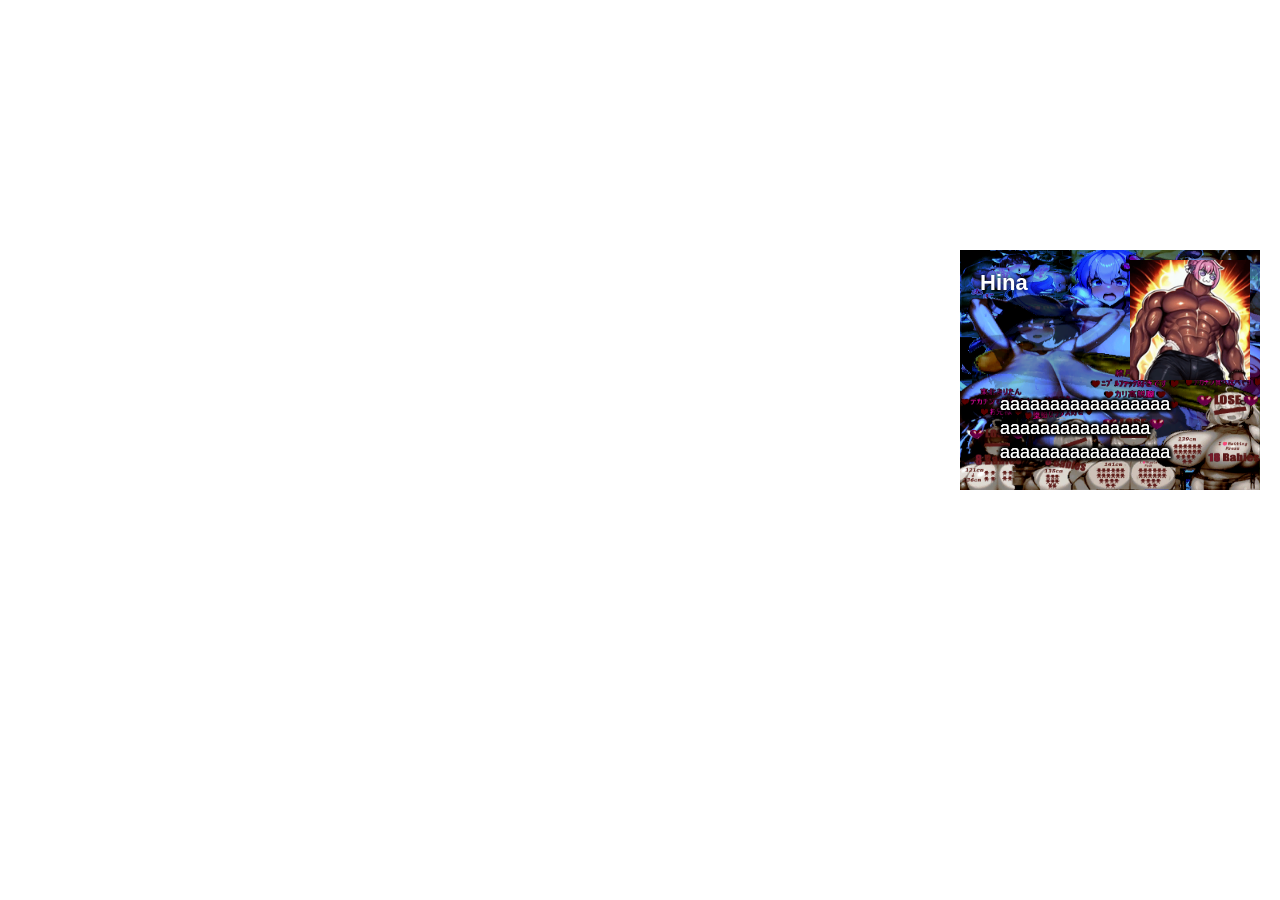
==== PrismaUI/views/KMCCutinPlugin/test_cutin.html @ c3ed128c "Profileのバグ修正" ====
<!DOCTYPE html>
<html lang="ja">

<head>
    <meta charset="UTF-8">
    <title>Cutin Display System</title>
    <link rel="stylesheet" href="style.css">
</head>

<body>

    <div id="player_pos" class="display-position player">
        <div id="player_unit" class="display-unit">
            <canvas id="player_bg" class="layer-bg"></canvas>
            <canvas id="player_cutin" class="layer-cutin"></canvas>
            <canvas id="player_name" class="layer-name"></canvas>
            <canvas id="player_word" class="layer-word"></canvas>
        </div>
    </div>

    <div id="follower_pos" class="display-position follower">
        <div id="follower_unit" class="display-unit">
            <canvas id="follower_bg" class="layer-bg"></canvas>
            <canvas id="follower_cutin" class="layer-cutin"></canvas>
            <canvas id="follower_name" class="layer-name"></canvas>
            <canvas id="follower_word" class="layer-word"></canvas>
        </div>
    </div>

    <div id="global_stop_layer">
        <canvas id="common_stop_icon"></canvas>
    </div>

    <div id="profile_display" class="profile-container">
        
        <div class="image-area">
            <div class="image-frame d01">
                <canvas id="D01" width="400" height="500"></canvas>
            </div>
            
            <div class="image-frame d02">
                <canvas id="D02" width="500" height="600"></canvas>
            </div>

            <div class="image-frame d03">
                <canvas id="D03"></canvas>
            </div>
        </div>

        <div class="text-area">
            <div id="T01" class="text-box tall">
            </div>

            <div class="small-grid">
                <div id="T02" class="text-box small"><div class="content"></div></div>
                <div id="T03" class="text-box small"><div class="content"></div></div>
                <div id="T04" class="text-box small"><div class="content"></div></div>
                <div id="T05" class="text-box small"><div class="content"></div></div>
                <div id="T06" class="text-box small"><div class="content"></div></div>
            </div>
        </div>
    </div>

    <script type="module">
        import { DisplayManager } from "./DisplayManager.js";

        //------------------実行テスト-----------
        // C++からの想定
        const playerJson = {
            base_path: "../../textures/player/cutin/",
            bg_path: "../../textures/bg.png",
            display_type: 0,
            actor_name:"Hina",
            entries: {
                "1": {
                    texture_range: { start: 1, end: 9 },
                    display_time: 30.0,
                    word:"aaaaaaaaaaaaaaaaa\naaaaaaaaaaaaaaa\naaaaaaaaaaaaaaaaa"
                }
            }
        };

        const followerJson = {
            base_path: "../../textures/follower/cutin/",
            bg_path: "../../textures/bg.png",
            display_type: 1,
            entries: {
                "1": {
                    texture_range: { start: 1, end: 1 },
                    display_time: 5.0
                }
            }
        };

        KMCDefineCutin(playerJson);
        KMCDefineCutin(followerJson);

        setTimeout(() => {
            console.log("Test: Showing stop icon...");
            KMCShowStopIcon();

            setTimeout(() => {
                console.log("Test: Hiding stop icon (10s passed)");
                KMCHideStopIcon();
            }, 10000);
        }, 1000);

        setTimeout(() => {
            KMCPlayPlayerCutin({group:1,next_group:1});
        }, 500);

        setTimeout(() => {
            KMCPlayFollowerCutin({
                follower_id: 1,
                group: 1,next_group:1
            });
        }, 1500);



    </script>

</body>

</html>
---- PrismaUI/views/KMCCutinPlugin/style.css ----
.display-position {
    position: absolute;
    z-index: 100;
    pointer-events: auto; 
    min-width: 50px;
    min-height: 50px;
}

.player {
    right: 20px;
    top: 250px;
}

.follower {
    left: 20px;
    top: 50px;
}


.display-unit {
    position: relative;
    width: 300px;
    height: 300px;
    overflow: hidden;
    margin-bottom: 20px;
}

.display-unit canvas {
    position: absolute;
    pointer-events: none;
}

.layer-bg {
    top: 0;
    left: 0;
    width: 100%;
    height: 100%;
    z-index: 10;
    
    transform-origin: top;
    transform: scaleY(0.8);
}

.layer-cutin {
    top: 0;
    right: 0;
    width: 40%;
    height: 40%;
    z-index: 20;
    transform: translate(-10px,10px);
}

.layer-name {
    top: 10px;
    left: 10px;
    width: 150px;
    height: 50px;
    z-index: 30;
}

.layer-word {
    bottom: 20px;
    left: 10%;
    width: 80%;
    z-index: 40;
}

@keyframes slideInFromRight {
    0% { transform: translateX(100%); }
    100% { transform: translateX(0); }
}

.slide-in {
    animation: slideInFromRight 0.5s ease-out forwards;
    will-change: transform;
}

#global_stop_layer {
    position: absolute;
    z-index: 100;
    top: 20px;
    right: 20px;
    width: 50px;
    height: 50px;
    pointer-events: none;
    
    opacity: 0;
}

#common_stop_icon{
    width: 100%;
    height: 100%;
}

@keyframes pulse-fade {
    0% { opacity: 0.2; }
    50% { opacity: 0.8; }
    100% { opacity: 0.2; }
}

.animating-pulse {
    animation: pulse-fade 3s ease-in-out infinite;
}

/*プロフィール*/
.profile-container {
    position: absolute;
    top: 0;
    left: 0;
    width: 100vw;
    height: 100vh;
    display: none;
    z-index: 150;
}

.image-area, .text-area, .small-grid {
    display: block; 
    position: absolute;
    top: 0;
    left: 0;
    width: 100%;
    height: 100%;
    pointer-events: none;
}

.image-frame {
    position: absolute;
    border: 2px solid #aaa;
    background: #111;
    pointer-events: auto;
}

.image-frame.d01 { top: 50px;  left: 50px;  width: 400px; height: 500px; }
.image-frame.d02 { top: 50px;  left: 500px; width: 500px; height: 600px; }
.image-frame.d03 { top: 600px; left: 50px;  width: 200px; height: 200px; }

.text-box {
    position: absolute;
    background: rgba(30, 30, 30, 0.9);
    border: 1px solid #888;
    padding: 10px;
    overflow-y: auto;
    pointer-events: auto;
}

#T01 { top: 50px;  left: 1050px; width: 250px; height: 600px; }
#T02 { top: 700px; left: 500px;  width: 200px; height: 110px; }
#T03 { top: 700px; left: 720px;  width: 200px; height: 110px; }
#T04 { top: 820px; left: 500px;  width: 200px; height: 110px; }
#T05 { top: 820px; left: 720px;  width: 200px; height: 110px; }
#T06 { top: 700px; left: 1050px; width: 250px; height: 230px; }

.text-box .title {
    border-bottom: 1px solid #555;
    margin: 0 0 10px 0;
    font-weight: bold;
    font-size: 14px;
    color: #edc;
}

.image-frame canvas {
    width: 100%;
    height: 100%;
    display: block;
}
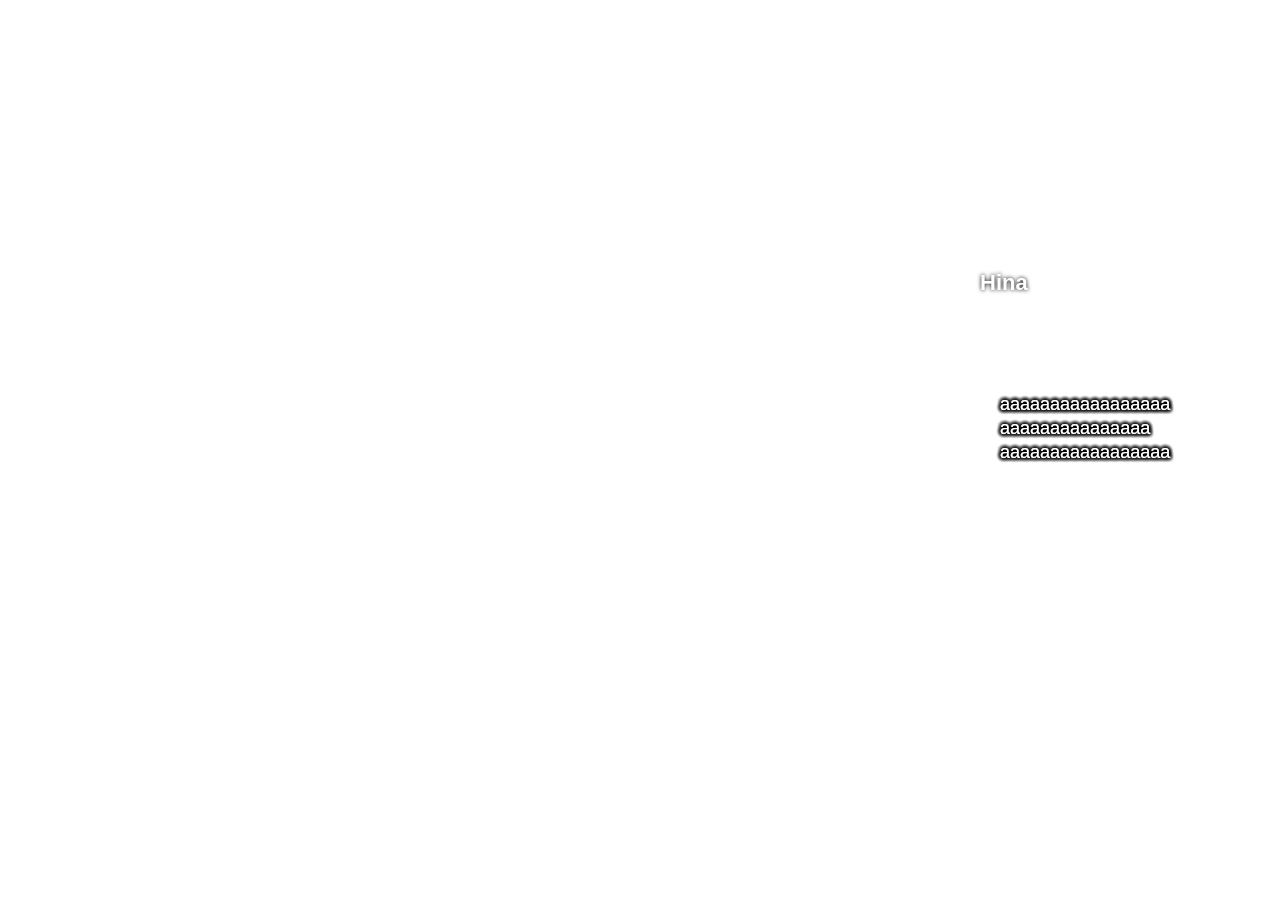
==== commit 23c168b7: "名前変更" ====
--- a/PrismaUI/views/KMCCutinPlugin/test_cutin.html
+++ b/PrismaUI/views/KMCCutinPlugin/test_cutin.html
@@ -67,8 +67,8 @@
         //------------------実行テスト-----------
         // C++からの想定
         const playerJson = {
-            base_path: "../../textures/player/cutin/",
-            bg_path: "../../textures/bg.png",
+            base_path: "textures/player/cutin/",
+            bg_path: "textures/bg.png",
             display_type: 0,
             actor_name:"Hina",
             entries: {
@@ -81,8 +81,8 @@
         };
 
         const followerJson = {
-            base_path: "../../textures/follower/cutin/",
-            bg_path: "../../textures/bg.png",
+            base_path: "textures/follower/cutin/",
+            bg_path: "textures/bg.png",
             display_type: 1,
             entries: {
                 "1": {
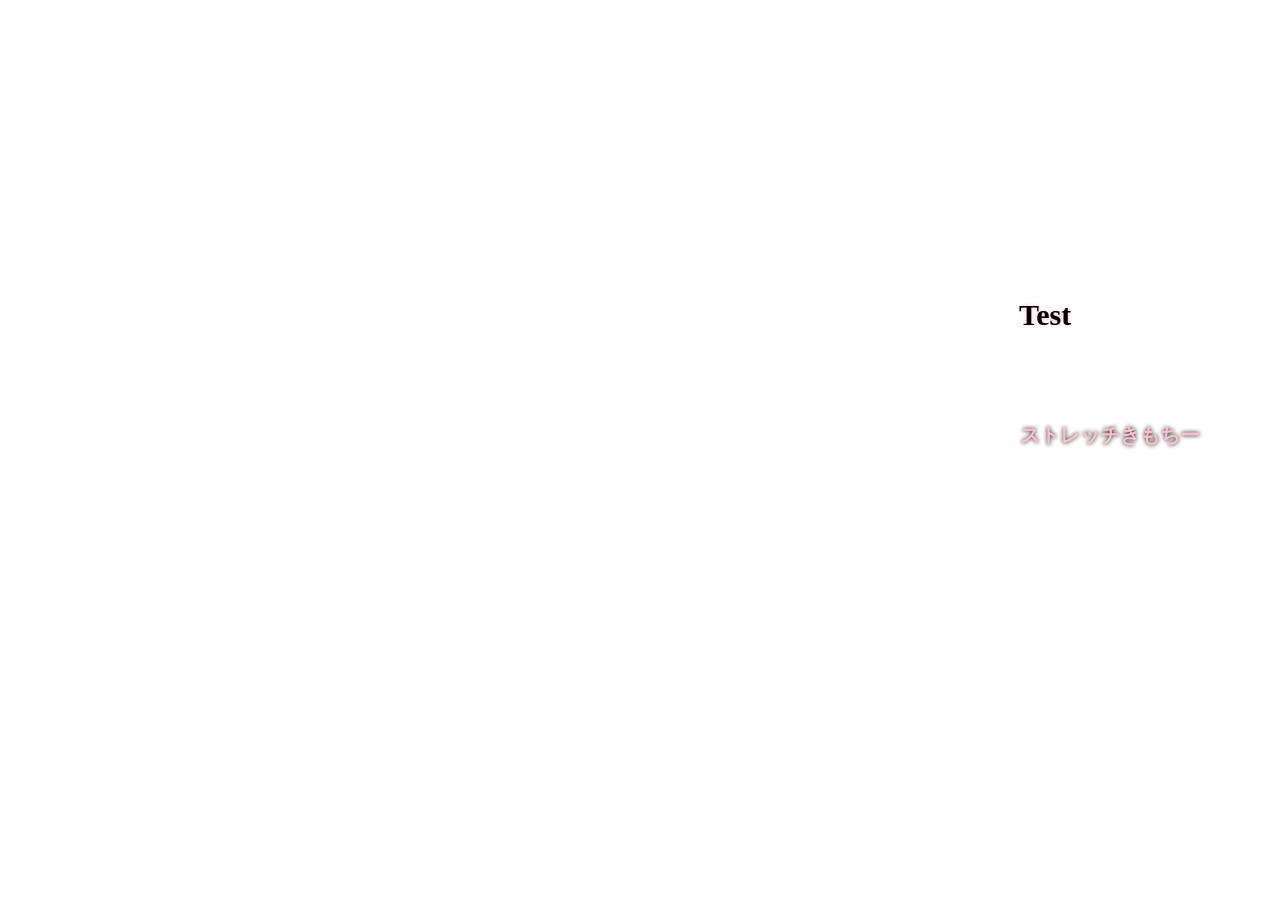
==== commit e431aeb5: "カットインのセリフと、名前を中央揃え" ====
--- a/PrismaUI/views/KMCCutinPlugin/test_cutin.html
+++ b/PrismaUI/views/KMCCutinPlugin/test_cutin.html
@@ -69,13 +69,25 @@
         const playerJson = {
             base_path: "textures/player/cutin/",
             bg_path: "textures/bg.png",
+            cache_mode:0,
             display_type: 0,
-            actor_name:"Hina",
+            actor_name:"Test",
+            "name_size": 30,
+            "name_bold": true,
+            "name_color": "black",
+            "name_shadow": "pink",
+            "font":"cursive",
+
             entries: {
                 "1": {
                     texture_range: { start: 1, end: 9 },
                     display_time: 30.0,
-                    word:"aaaaaaaaaaaaaaaaa\naaaaaaaaaaaaaaa\naaaaaaaaaaaaaaaaa"
+                    word:"ストレッチきもちー",
+
+                    "text_size": 20,
+                    "text_bold": true,
+                    "text_color": "pink",
+                    "text_shadow": "black"
                 }
             }
         };
@@ -83,7 +95,9 @@
         const followerJson = {
             base_path: "textures/follower/cutin/",
             bg_path: "textures/bg.png",
+            cache_mode:0,
             display_type: 1,
+            actor_name:"Test",
             entries: {
                 "1": {
                     texture_range: { start: 1, end: 1 },
@@ -106,13 +120,13 @@
         }, 1000);
 
         setTimeout(() => {
-            KMCPlayPlayerCutin({group:1,next_group:1});
+            KMCPlayPlayerCutin({group:1,next_group:1,actor_name:"Test"});
         }, 500);
 
         setTimeout(() => {
             KMCPlayFollowerCutin({
-                follower_id: 1,
-                group: 1,next_group:1
+                id: 1,
+                group: 1,next_group:1,actor_name:"aaa"
             });
         }, 1500);
 
--- a/PrismaUI/views/KMCCutinPlugin/style.css
+++ b/PrismaUI/views/KMCCutinPlugin/style.css
@@ -4,6 +4,7 @@
     pointer-events: auto; 
     min-width: 50px;
     min-height: 50px;
+    overflow: hidden;
 }
 
 .player {
@@ -12,7 +13,7 @@
 }
 
 .follower {
-    left: 20px;
+    right: 20px;
     top: 50px;
 }
 
@@ -51,7 +52,8 @@
 }
 
 .layer-name {
-    top: 10px;
+    position: relative;
+    top: 40px;
     left: 10px;
     width: 150px;
     height: 50px;
@@ -59,9 +61,10 @@
 }
 
 .layer-word {
-    bottom: 20px;
-    left: 10%;
-    width: 80%;
+    position: relative;
+    bottom: 60px;
+    width: 100%;
+    height: 35%;
     z-index: 40;
 }
 
@@ -111,6 +114,7 @@
     height: 100vh;
     display: none;
     z-index: 150;
+    pointer-events: none;
 }
 
 .image-area, .text-area, .small-grid {
@@ -128,11 +132,12 @@
     border: 2px solid #aaa;
     background: #111;
     pointer-events: auto;
-}
-
-.image-frame.d01 { top: 50px;  left: 50px;  width: 400px; height: 500px; }
-.image-frame.d02 { top: 50px;  left: 500px; width: 500px; height: 600px; }
-.image-frame.d03 { top: 600px; left: 50px;  width: 200px; height: 200px; }
+    display: none;
+}
+
+.image-frame.d01 { top: 20px;  left: 40px;  width: 400px; height: 500px; }
+.image-frame.d02 { top: 140px;  left: 550px; width: 500px; height: 600px; }
+.image-frame.d03 { top: 570px; left: 40px;  width: 200px; height: 200px; }
 
 .text-box {
     position: absolute;
@@ -143,12 +148,12 @@
     pointer-events: auto;
 }
 
-#T01 { top: 50px;  left: 1050px; width: 250px; height: 600px; }
-#T02 { top: 700px; left: 500px;  width: 200px; height: 110px; }
-#T03 { top: 700px; left: 720px;  width: 200px; height: 110px; }
-#T04 { top: 820px; left: 500px;  width: 200px; height: 110px; }
-#T05 { top: 820px; left: 720px;  width: 200px; height: 110px; }
-#T06 { top: 700px; left: 1050px; width: 250px; height: 230px; }
+#T01 { top: 20px;  left: 1200px; width: 650px; height: 1000px; }
+#T02 { top: 40px; left: 450px;  width: 200px; height: 110px; }
+#T03 { top: 40px; left: 970px;  width: 200px; height: 110px; }
+#T04 { top: 700px; left: 450px;  width: 200px; height: 110px; }
+#T05 { top: 700px; left: 970px;  width: 200px; height: 110px; }
+#T06 { top: 780px; left: 680px; width: 250px; height: 230px; }
 
 .text-box .title {
     border-bottom: 1px solid #555;
@@ -158,8 +163,68 @@
     color: #edc;
 }
 
+.text-box {
+    color: white !important;
+    font-family: sans-serif;
+    font-size: 14px !important;
+    font-weight: bold;
+    
+    line-height: 1.4;
+
+    text-shadow: 
+        2px  2px 0 #000,
+       -2px  2px 0 #000,
+        2px -2px 0 #000,
+       -2px -2px 0 #000,
+        1px  0px 0 #000,
+       -1px  0px 0 #000,
+        0px  1px 0 #000,
+        0px -1px 0 #000,
+        0px  0px 8px #000;
+
+    display: none;
+}
+
 .image-frame canvas {
     width: 100%;
     height: 100%;
     display: block;
+}
+
+#loading_overlay {
+    display: none;
+    position: fixed;
+    top: 0;
+    left: 0;
+    width: 100vw;
+    height: 100vh;
+    background: rgba(0, 0, 0, 0.8);
+    z-index: 9999;
+}
+
+.progress_container {
+    position: absolute;
+    top: 50%;
+    left: 50%;
+    transform: translate(-50%, -50%);
+    text-align: center;
+    color: white;
+    font-family: sans-serif;
+}
+
+.progress_track {
+    width: 400px;
+    height: 12px;
+    background: #333;
+    border: 1px solid #555;
+    margin-top: 10px;
+    border-radius: 6px;
+    overflow: hidden;
+}
+
+#progress_bar {
+    width: 0%;
+    height: 100%;
+    background: linear-gradient(90deg, #00d2ff 0%, #3a7bd5 100%);
+    transition: width 0.2s ease-out;
 }
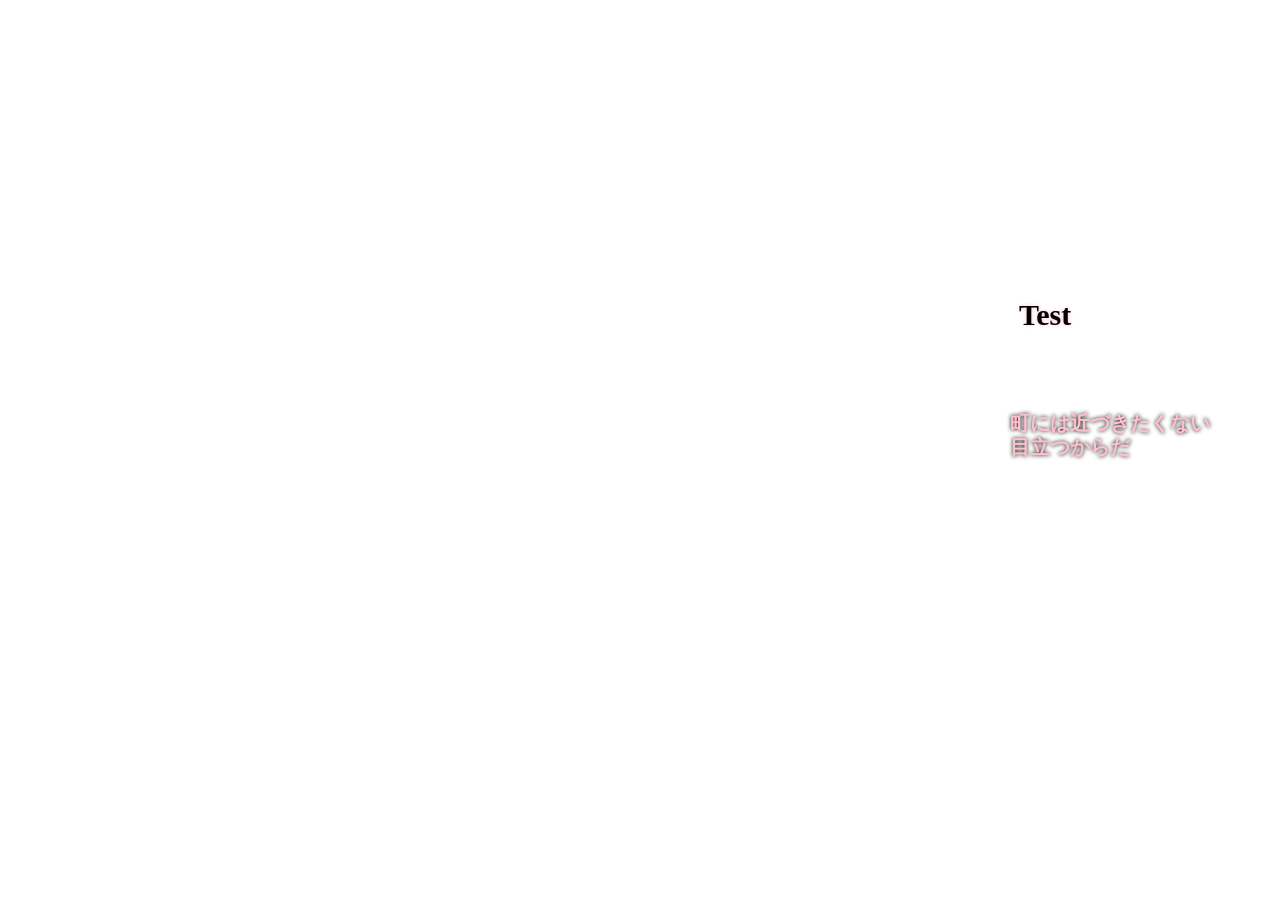
==== commit 808bb783: "animateのタイミングで毎回計算するのがリソースもったいないので事前に計算するように変更" ====
--- a/PrismaUI/views/KMCCutinPlugin/test_cutin.html
+++ b/PrismaUI/views/KMCCutinPlugin/test_cutin.html
@@ -82,7 +82,7 @@
                 "1": {
                     texture_range: { start: 1, end: 9 },
                     display_time: 30.0,
-                    word:"ストレッチきもちー",
+                    word:"町には近づきたくない\n目立つからだ",
 
                     "text_size": 20,
                     "text_bold": true,
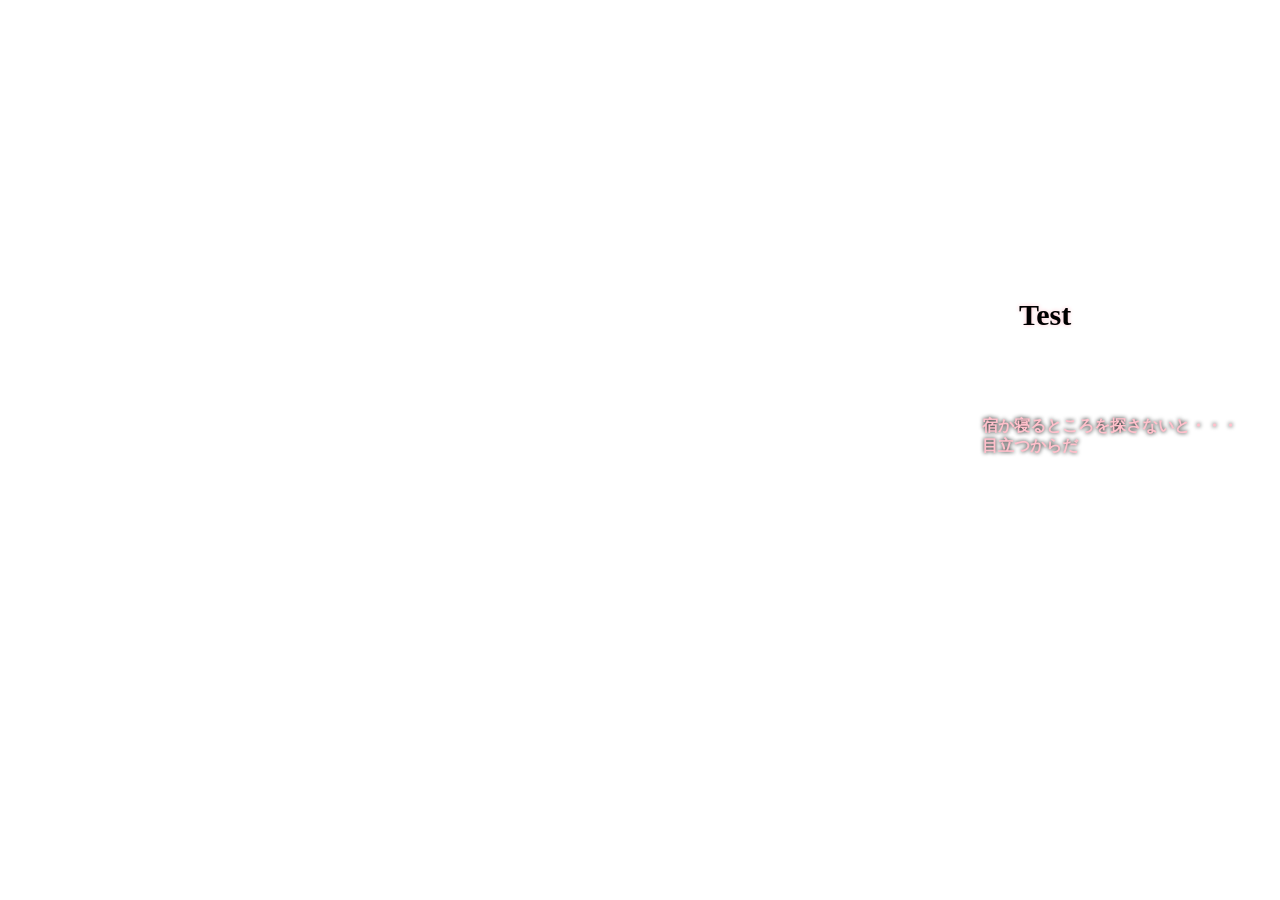
==== commit 4e8469a7: "背景画像時にワードの左並びを決定していたが、初回のみしか入らないためplay cutin時に初回だけ初期化するように修正" ====
--- a/PrismaUI/views/KMCCutinPlugin/test_cutin.html
+++ b/PrismaUI/views/KMCCutinPlugin/test_cutin.html
@@ -82,9 +82,18 @@
                 "1": {
                     texture_range: { start: 1, end: 9 },
                     display_time: 30.0,
-                    word:"町には近づきたくない\n目立つからだ",
+                    word:"宿か寝るところを探さないと・・・\n目立つからだ",
 
-                    "text_size": 20,
+                    "text_size": 16,
+                    "text_bold": true,
+                    "text_color": "pink",
+                    "text_shadow": "black"
+                },"2": {
+                    texture_range: { start: 1, end: 9 },
+                    display_time: 30.0,
+                    word:"宿か寝るところを探さないと・・・\n目立つからだ",
+
+                    "text_size": 16,
                     "text_bold": true,
                     "text_color": "pink",
                     "text_shadow": "black"
@@ -120,7 +129,7 @@
         }, 1000);
 
         setTimeout(() => {
-            KMCPlayPlayerCutin({group:1,next_group:1,actor_name:"Test"});
+            KMCPlayPlayerCutin({group:2,next_group:1,actor_name:"Test"});
         }, 500);
 
         setTimeout(() => {
